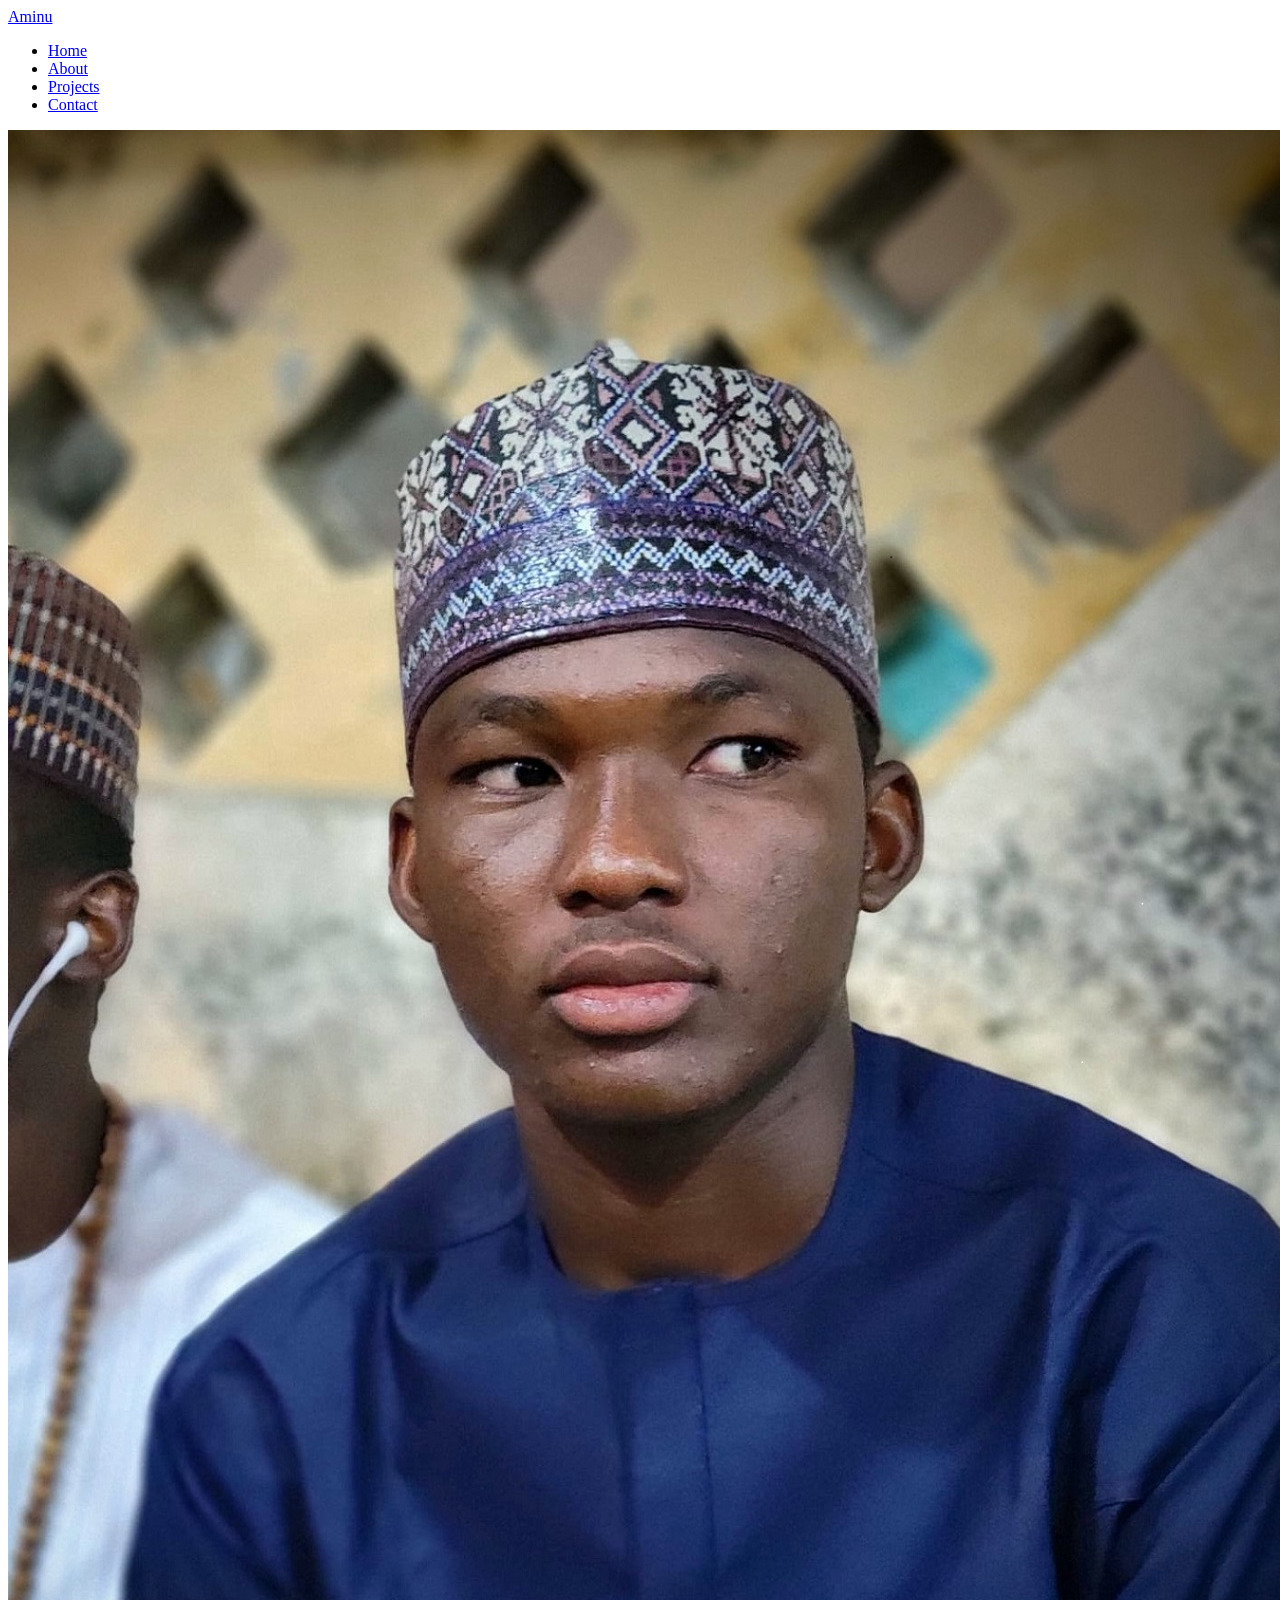
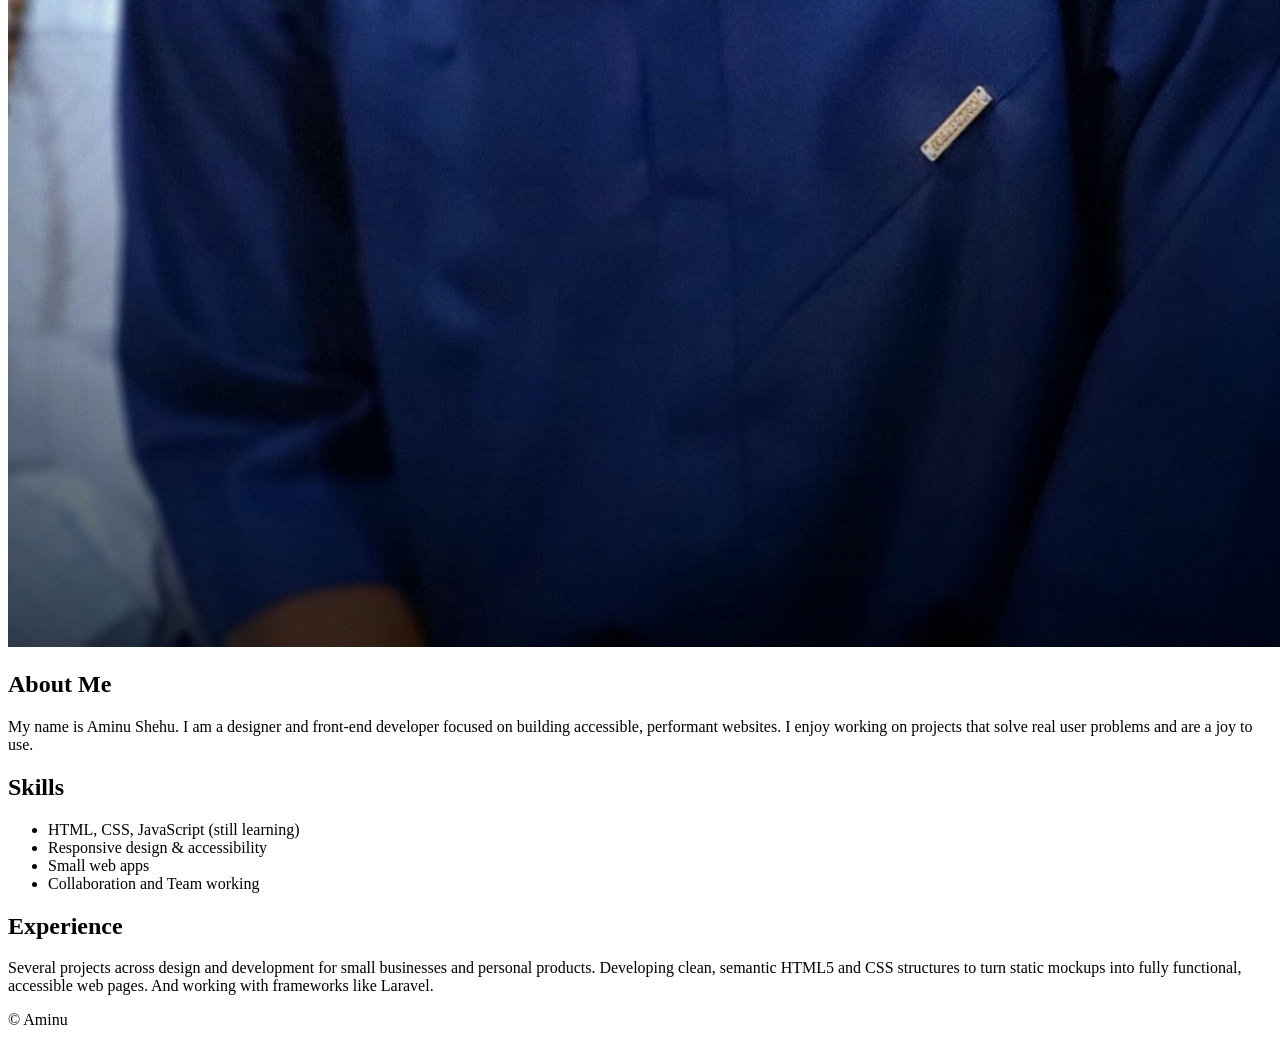
==== about.html @ d0485b63 "Add files via upload Uploaded the portfolio files" ====
<!doctype html>
<html lang="en">
  <head>
    <meta charset="utf-8" />
    <meta name="viewport" content="width=device-width, initial-scale=1" />
    <title>About — Aminu</title>
    <link rel="stylesheet" href="assets/css/style.css" />
  </head>
  <body>
    <header class="site-header">
      <div class="container header-inner">
        <a class="logo" href="index.html">Aminu</a>
        <nav class="nav">
          <ul>
            <li><a href="index.html">Home</a></li>
            <li><a href="about.html">About</a></li>
            <li><a href="projects.html">Projects</a></li>
            <li><a href="contact.html">Contact</a></li>
          </ul>
        </nav>
      </div>
    </header>

    <main class="container section">
      <article class="about-section card">
        <img class="avatar-large" src="myPic.jpg" alt="Aminu" onerror="this.onerror=null;this.src='https://via.placeholder.com/140?text=You'" />
        <h1>About Me</h1>
        <p>My name is Aminu Shehu. I am a designer and front-end developer focused on building accessible, performant websites. I enjoy working on projects that solve real user problems and are a joy to use.</p>
        <h2>Skills</h2>
        <ul>
          <li>HTML, CSS, JavaScript (still learning)</li>
          <li>Responsive design & accessibility</li>
          <li>Small web apps</li>
          <li>Collaboration and Team working</li>
        </ul>

        <h2>Experience</h2>
        <p>Several projects across design and development for small businesses and personal products. Developing clean, semantic HTML5 and CSS structures to turn static mockups into fully functional, accessible web pages. And working with frameworks like Laravel.</p>
      </article>
    </main>

    <footer class="site-footer">
      <div class="container">
        <p>© <span id="year-about"></span> Aminu</p>
      </div>
    </footer>

    <script src="assets/js/main.js" defer></script>
  </body>
</html>
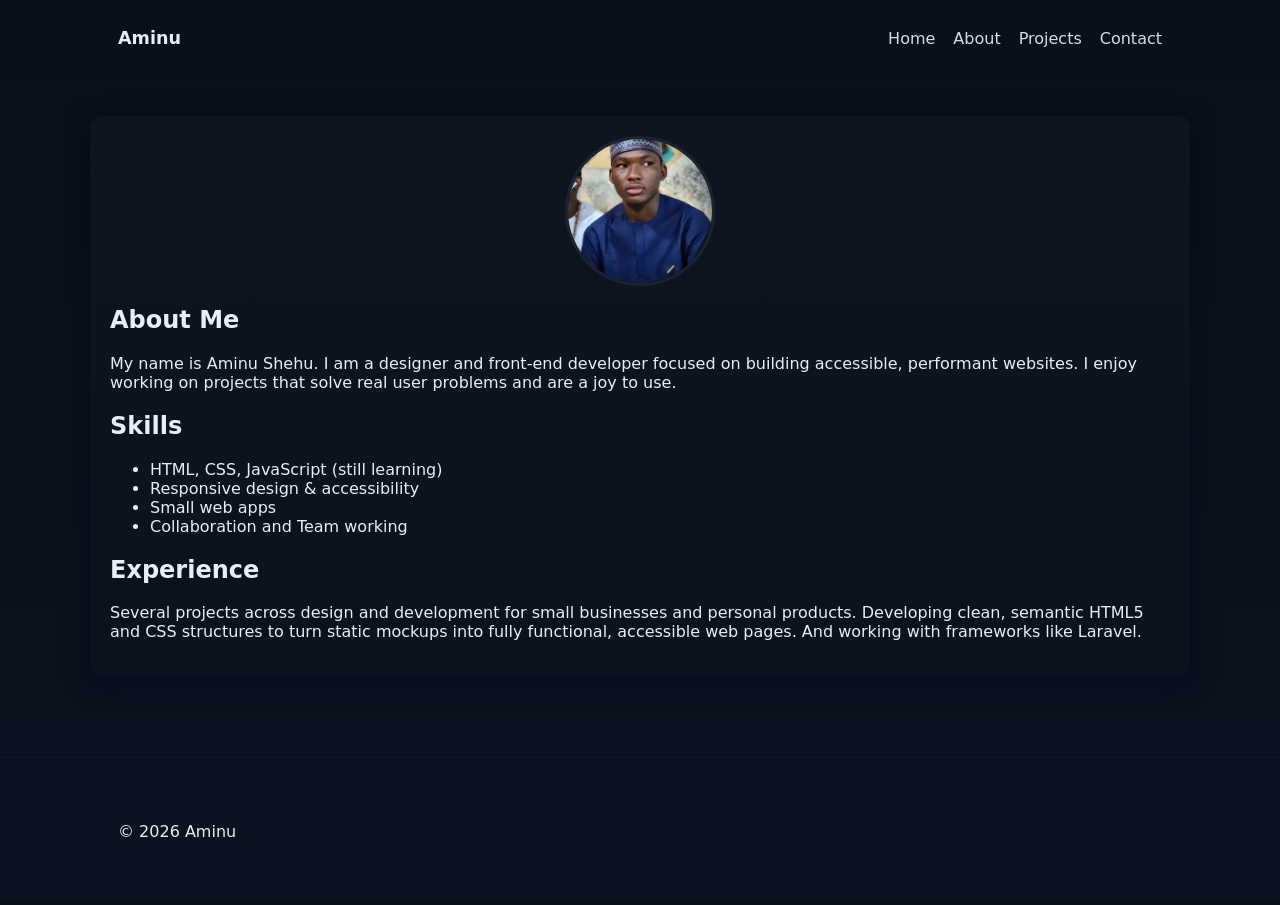
==== commit 0a4e0048: "Update stylesheet and script paths in about.html updated the stylesheet path" ====
--- a/about.html
+++ b/about.html
@@ -4,7 +4,7 @@
     <meta charset="utf-8" />
     <meta name="viewport" content="width=device-width, initial-scale=1" />
     <title>About — Aminu</title>
-    <link rel="stylesheet" href="assets/css/style.css" />
+    <link rel="stylesheet" href="style.css" />
   </head>
   <body>
     <header class="site-header">
@@ -45,6 +45,6 @@
       </div>
     </footer>
 
-    <script src="assets/js/main.js" defer></script>
+    <script src="main.js" defer></script>
   </body>
 </html>
--- a/style.css
+++ b/style.css
@@ -0,0 +1,72 @@
+:root{
+  --bg:#0f1724;
+  --card:#0b1220;
+  --muted:#9aa4b2;
+  --accent:#6ee7b7;
+  --accent-2:#60a5fa;
+  --text:#e6eef6;
+  --radius:12px;
+}
+*{box-sizing:border-box}
+html,body{height:100%}
+body{
+  margin:0;
+  font-family:Inter,system-ui,Segoe UI,Roboto,Arial,sans-serif;
+  background:linear-gradient(180deg,#08101a 0%, #0b1320 100%);
+  color:var(--text);
+  -webkit-font-smoothing:antialiased;
+  -moz-osx-font-smoothing:grayscale;
+}
+.container{max-width:1100px;margin:0 auto;padding:28px}
+.header-inner{display:flex;align-items:center;justify-content:space-between}
+.site-header{backdrop-filter: blur(6px);}
+.logo{font-weight:700;color:var(--text);text-decoration:none;font-size:1.1rem}
+.nav ul{list-style:none;margin:0;padding:0;display:flex;gap:18px}
+.nav a{color:var(--text);text-decoration:none;opacity:.92}
+.nav a:hover{opacity:1;text-decoration:underline}
+.nav-toggle{display:none;background:transparent;border:0;cursor:pointer}
+.nav-toggle span{display:block;width:22px;height:2px;background:var(--text);margin:4px 0}
+
+.hero{padding:60px 0}
+.hero-inner{display:grid;grid-template-columns:1fr 420px;align-items:center;gap:40px}
+.hero-content h1{font-size:2.4rem;margin:0 0 12px}
+.lead{color:var(--muted);margin:0 0 18px}
+.btn{display:inline-block;padding:10px 16px;border-radius:10px;background:var(--accent);color:#042022;text-decoration:none;font-weight:600}
+.btn-secondary{background:transparent;border:1px solid rgba(255,255,255,0.06);color:var(--text)}
+.hero-illustration{height:auto;width: fit-content;border-radius:14px;}
+
+/* Avatar styles */
+.hero-illustration{display:flex;align-items:center;justify-content:center;overflow:hidden}
+.hero-illustration .avatar{width: 300px;;height:230px;object-fit:cover;display:block;border-radius:12px}
+.avatar-large{width: 150px;height: 150px;border-radius:50%;object-fit:cover;display:block;margin:0 auto 18px;border:3px solid rgba(255,255,255,0.06)}
+
+.section{padding:40px 0}
+.intro-preview{display:grid;grid-template-columns:repeat(3,1fr);gap:20px}
+.card{background:linear-gradient(180deg, rgba(255,255,255,0.02), rgba(0,0,0,0.02));padding:20px;border-radius:var(--radius);box-shadow:0 6px 24px rgba(2,6,23,0.6)}
+
+.projects-grid{display:grid;grid-template-columns:repeat(3,1fr);gap:20px}
+.project-card{background:var(--card);border-radius:12px;overflow:hidden;box-shadow:0 10px 30px rgba(2,6,23,0.6)}
+.project-card img{width:100%;height:160px;object-fit:cover;display:block}
+.project-body{padding:16px}
+.project-body h3{margin:0 0 8px}
+.link{color:var(--accent-2);text-decoration:none}
+.muted, a{color:var(--muted)}
+
+.contact-form{display:grid;gap:12px;max-width:720px}
+.contact-form label{display:block;color:var(--text);font-size:.95rem}
+.contact-form input,.contact-form textarea{width:100%;padding:10px;border-radius:8px;border:1px solid rgba(255,255,255,0.06);background:transparent;color:var(--text)}
+
+.site-footer{border-top:1px solid rgba(255,255,255,0.03);padding:20px 0;margin-top:40px}
+
+@media(max-width:900px){
+  .hero-inner{grid-template-columns:1fr;}
+  .hero-illustration{height:200px}
+  .intro-preview{grid-template-columns:1fr}
+  .projects-grid{grid-template-columns:1fr}
+}
+
+@media(max-width:700px){
+  .nav{display:none}
+  .nav-toggle{display:block}
+  .container{padding:18px}
+}
